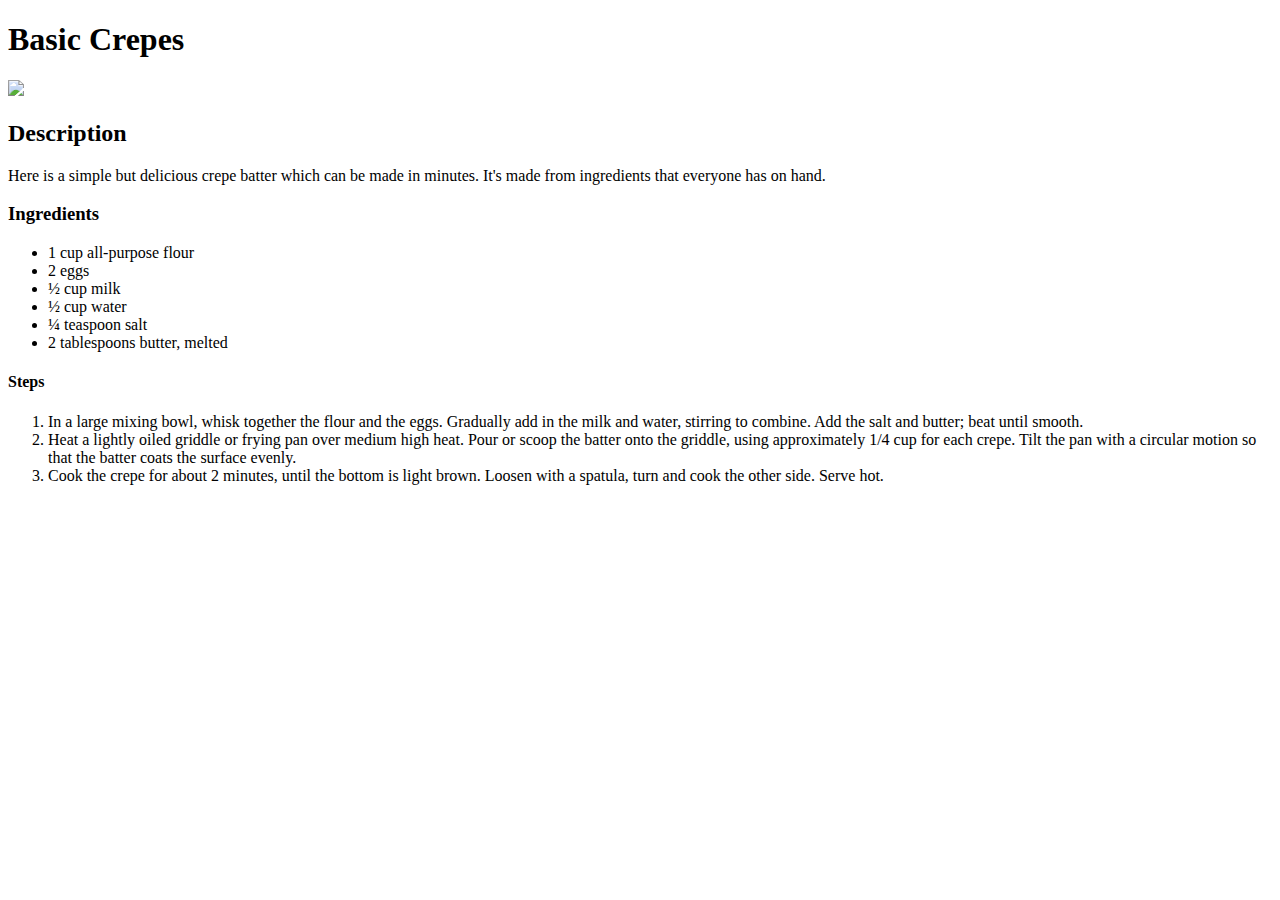
==== recipes/basic-crepes.html @ 4e1fdd95 "Add 3 recipes" ====
<!DOCTYPE html>
<html lang="en">
<head>
    <meta charset="UTF-8">
    <meta http-equiv="X-UA-Compatible" content="IE=edge">
    <meta name="viewport" content="width=device-width, initial-scale=1.0">
    <title>Basic Crepes</title>
</head>
<body>
    <h1>Basic Crepes</h1>
    <img src="https://imagesvc.meredithcorp.io/v3/mm/image?url=https%3A%2F%2Fstatic.onecms.io%2Fwp-content%2Fuploads%2Fsites%2F43%2F2022%2F02%2F22%2F16383-basic-crepes-mfs_003.jpg">

    <h2>Description</h2>
    <p>Here is a simple but delicious crepe batter which can be made in minutes. It's made from ingredients that everyone has on hand.</p>

    <h3>Ingredients</h3>
    <ul>
        <li>1 cup all-purpose flour</li>
        <li>2 eggs</li>
        <li>½ cup milk</li>
        <li>½ cup water</li>
        <li>¼ teaspoon salt</li>
        <li>2 tablespoons butter, melted</li>
    </ul>

    <h4>Steps</h4>
    <ol>
        <li>In a large mixing bowl, whisk together the flour and the eggs. Gradually add in the milk and water, stirring to combine. Add the salt and butter; beat until smooth.</li>
        <li>Heat a lightly oiled griddle or frying pan over medium high heat. Pour or scoop the batter onto the griddle, using approximately 1/4 cup for each crepe. Tilt the pan with a circular motion so that the batter coats the surface evenly.</li>
        <li>Cook the crepe for about 2 minutes, until the bottom is light brown. Loosen with a spatula, turn and cook the other side. Serve hot.</li>
    </ol>
</body>
</html>
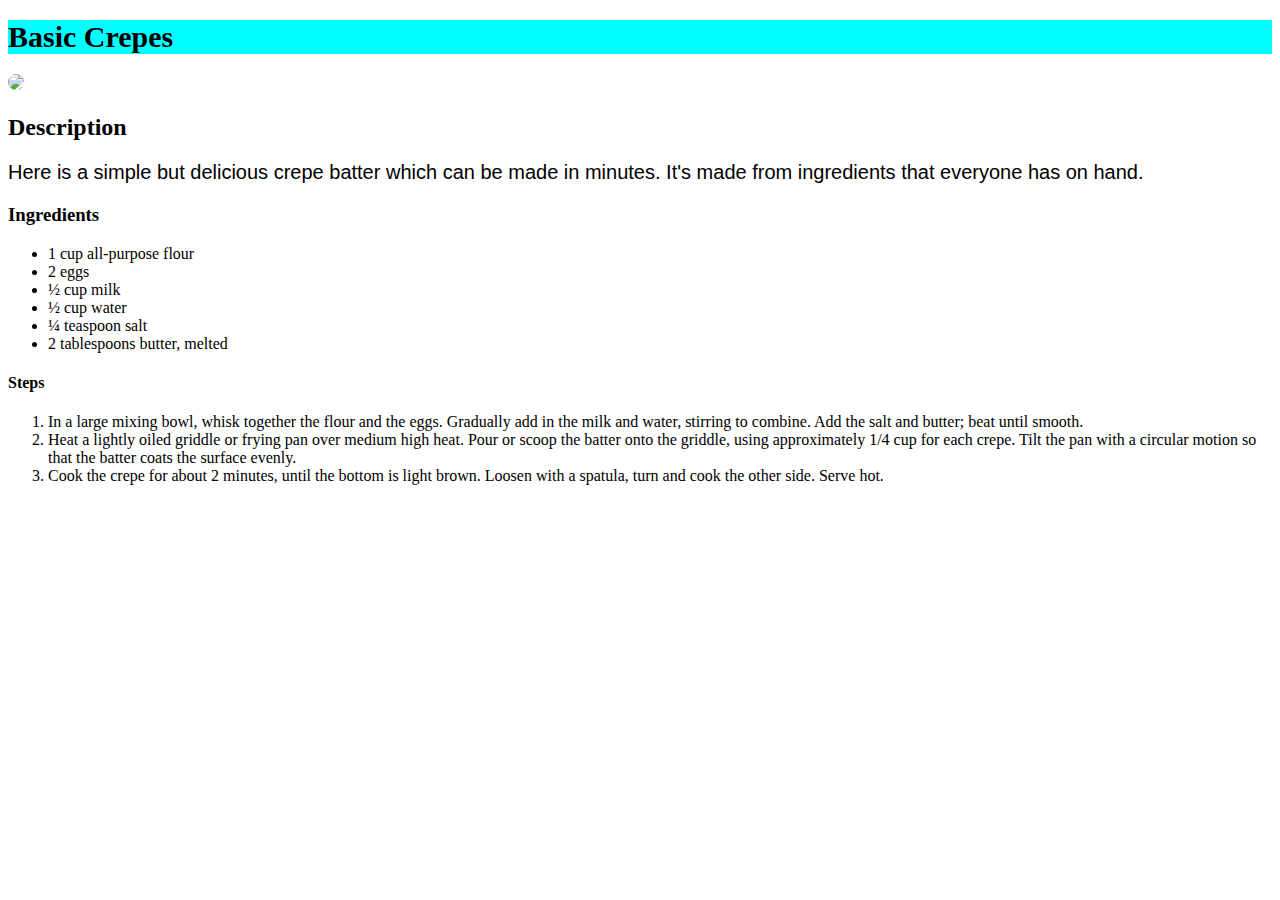
==== commit a542e917: "Add CSS" ====
--- a/recipes/basic-crepes.html
+++ b/recipes/basic-crepes.html
@@ -5,6 +5,7 @@
     <meta http-equiv="X-UA-Compatible" content="IE=edge">
     <meta name="viewport" content="width=device-width, initial-scale=1.0">
     <title>Basic Crepes</title>
+    <link rel="stylesheet" href="../style.css">
 </head>
 <body>
     <h1>Basic Crepes</h1>
--- a/style.css
+++ b/style.css
@@ -0,0 +1,17 @@
+h1 {
+    background-color: aqua;
+    font-family: "Times New Roman", sans-serif;
+    font-size: 30px;
+}
+
+img {
+    width: 500px;
+    height: auto;
+    border-radius: 10px;
+
+}
+
+p {
+    font-family: "Arial", sans-serif;
+    font-size: 20px;
+}